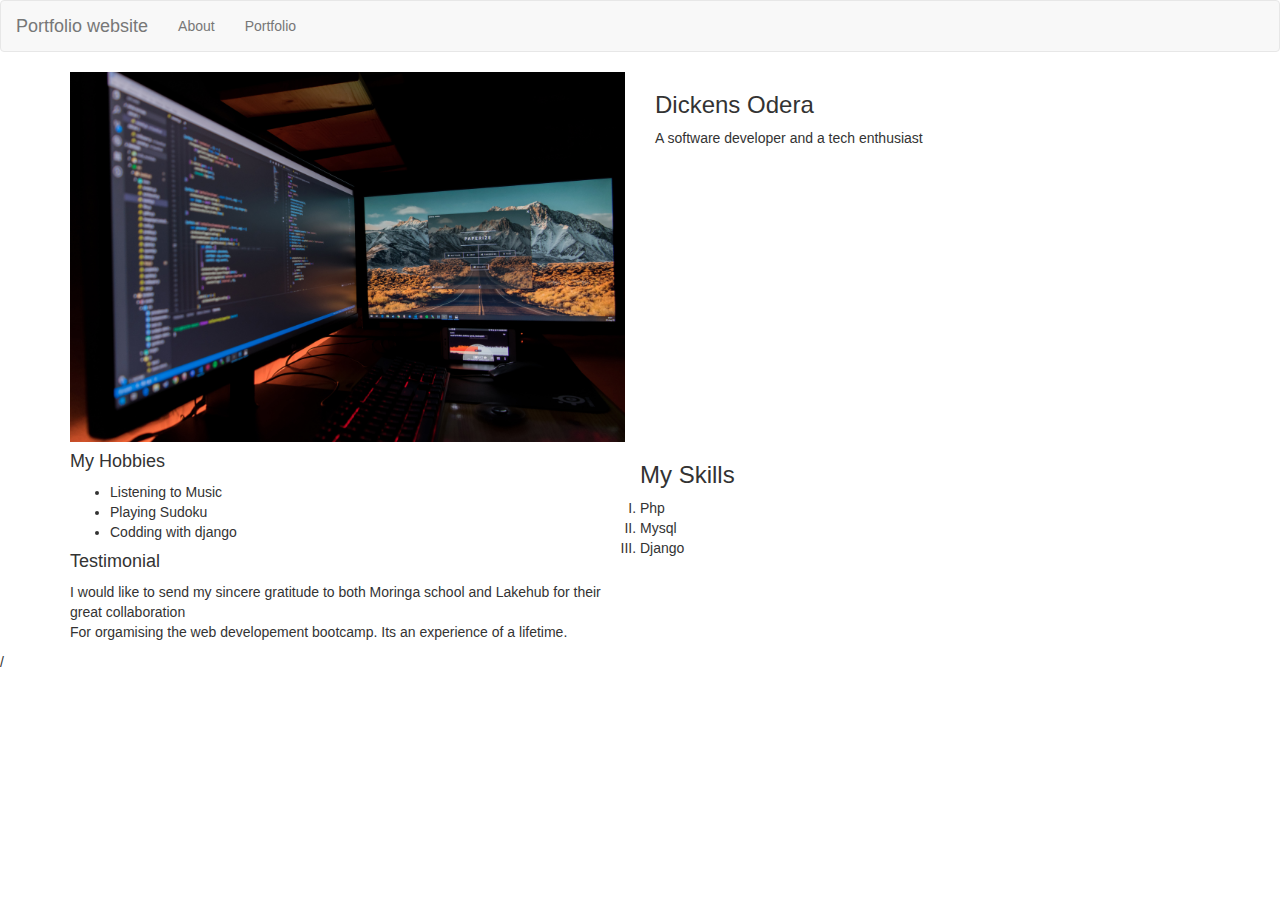
==== index.html @ de45d18e "Moringa school and lakehub web development bootcamp" ====
<!DOCTYPE html>
<html>
<head>
    <meta charset="utf-8" />
    <meta http-equiv="X-UA-Compatible" content="IE=edge">
    <title>Page Title</title>
    <meta name="viewport" content="width=device-width, initial-scale=1">
    <link rel="stylesheet" type="text/css" media="screen" href="static/bootstrap/css/bootstrap.min.css" />
</head>
<body>
        <nav class="navbar navbar-default">
            <div class="container-fluid">
                <div class="navbar-header">
                        <button type="button" class="navbar-toggle" data-toggle="collapse" data-target="#collapsed-navigation">
                                <span class="icon-bar"></span>
                                <span class="icon-bar"></span>
                                <span class="icon-bar"></span>
                                <span class="icon-bar"></span>
                        </button>
                        <a href="#" class="navbar-brand">Portfolio website</a>
                </div>
                <div class="collapse navbar-collapse" id="collapsed-navigation">
                    <ul class="nav navbar-nav">
                            <li><a href="about.html">About</a></li>
                            <li><a href="index.html">Portfolio</a></li>
                    </ul>
                </div>
            
            </div>
        </nav>
    <div class="container">
        <section class="main">
        <div class="row">
            <div class="col-md-6">
                <img src="media/fotis-fotopoulos-790373-unsplash.jpg" class="img-responsive" alt="no image" height="100px" width="100%"/>
            </div>
            <div class="col-md-6">
                    <h3>Dickens Odera</h3>
                    <p>A software developer and a tech enthusiast</p>
            </div>
        </div>
        <div class="row">
            <div class="col-md-6">
                <h4>My Hobbies</h4>
                <ul>
                    <li>
                        Listening to Music
                    </li>
                    <li>
                        Playing Sudoku
                    </li>
                    <li>
                        Codding with django
                    </li>
                </ul>
                <h4>Testimonial</h4>
                <p>I would like to send my sincere gratitude to both Moringa school and Lakehub for their great collaboration<br>
                For orgamising the web developement bootcamp. Its an experience of a lifetime.
                </p>
            </div>
            <div class="col md-6">
                <h3>My Skills</h3>
                <ol type="I">
                    <li>
                        Php
                    </li>
                    <li>
                        Mysql
                    </li>
                    <li>Django</li>
                </ol>
            </div>
        </div>
           </div>
        </section>
    <script src="static/bootstrap/includes/js/jquery-1.8.2.min.js"></script>
    <script src="https://stackpath.bootstrapcdn.com/bootstrap/4.1.3/js/bootstrap.min.js"></script>
    /<!--<script src="static/bootstrap/js/bootstrap.min.js"></script>-->

</body>
</html>
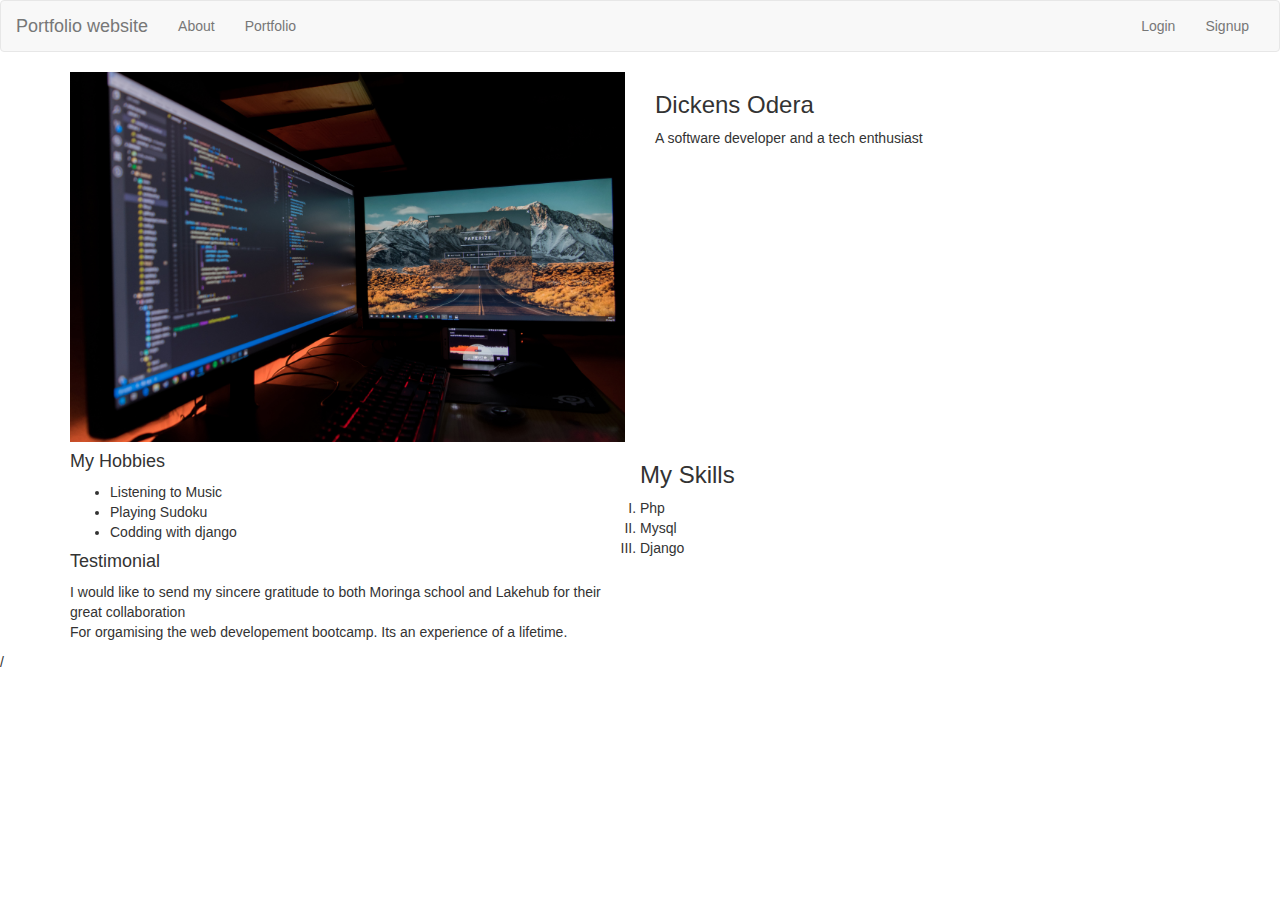
==== commit 240bc465: "Adding login and signup links" ====
--- a/index.html
+++ b/index.html
@@ -23,6 +23,10 @@
                     <ul class="nav navbar-nav">
                             <li><a href="about.html">About</a></li>
                             <li><a href="index.html">Portfolio</a></li>
+                    </ul>
+                    <ul class="nav navbar-nav navbar-right">
+                        <li><a href="#">Login</a></li>
+                        <li><a href="#">Signup</a></li>
                     </ul>
                 </div>
             
@@ -73,7 +77,11 @@
         </div>
            </div>
         </section>
-    <script src="static/bootstrap/includes/js/jquery-1.8.2.min.js"></script>
+    <!--<script src="static/bootstrap/includes/js/jquery-1.8.2.min.js"></script>-->
+    <script
+  src="https://code.jquery.com/jquery-3.3.1.min.js"
+  integrity="sha256-FgpCb/KJQlLNfOu91ta32o/NMZxltwRo8QtmkMRdAu8="
+  crossorigin="anonymous"></script>
     <script src="https://stackpath.bootstrapcdn.com/bootstrap/4.1.3/js/bootstrap.min.js"></script>
     /<!--<script src="static/bootstrap/js/bootstrap.min.js"></script>-->
 
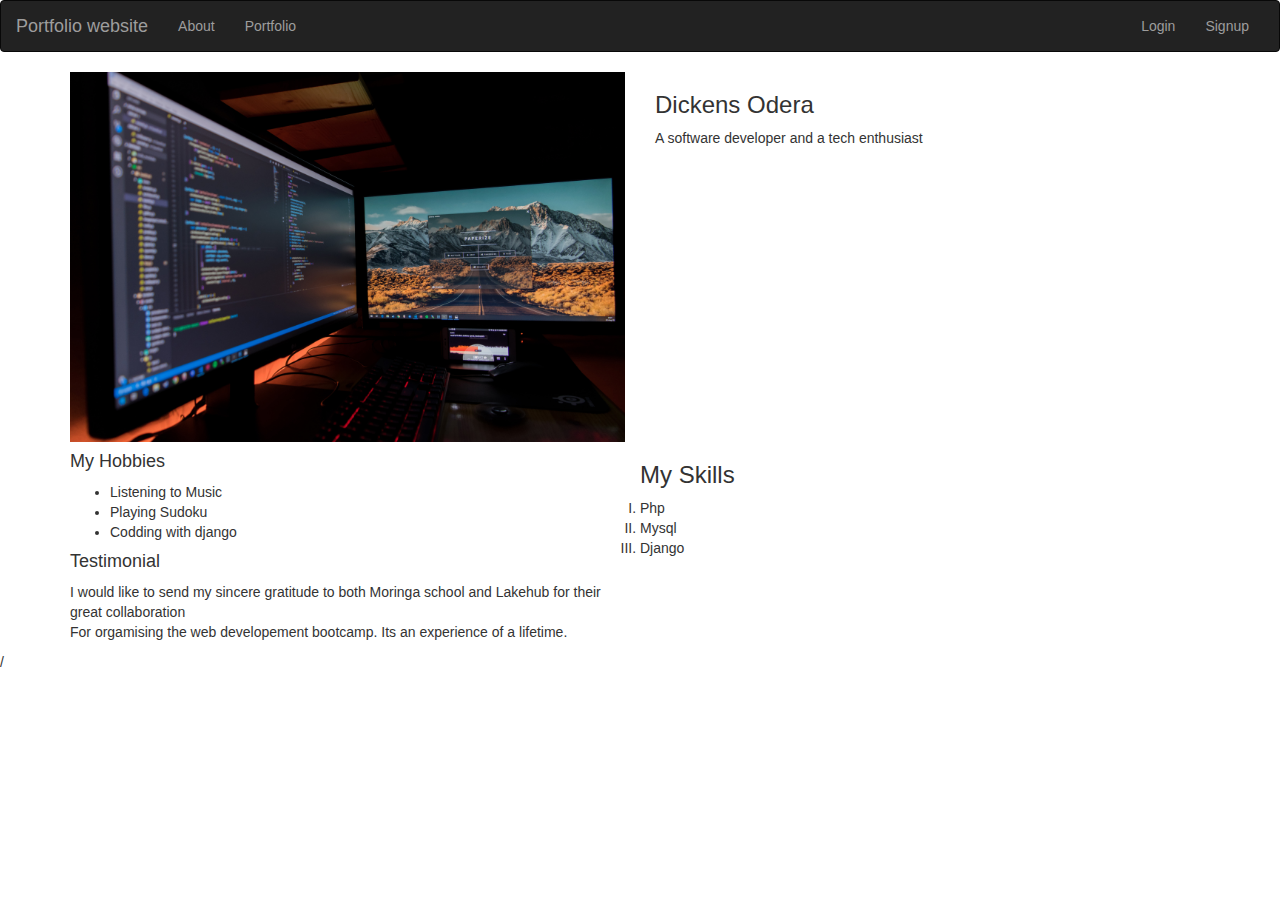
==== commit 002da694: "Changing the nav class from  navbar-defautl to a navbar-inverse" ====
--- a/index.html
+++ b/index.html
@@ -8,7 +8,7 @@
     <link rel="stylesheet" type="text/css" media="screen" href="static/bootstrap/css/bootstrap.min.css" />
 </head>
 <body>
-        <nav class="navbar navbar-default">
+        <nav class="navbar navbar-inverse">
             <div class="container-fluid">
                 <div class="navbar-header">
                         <button type="button" class="navbar-toggle" data-toggle="collapse" data-target="#collapsed-navigation">
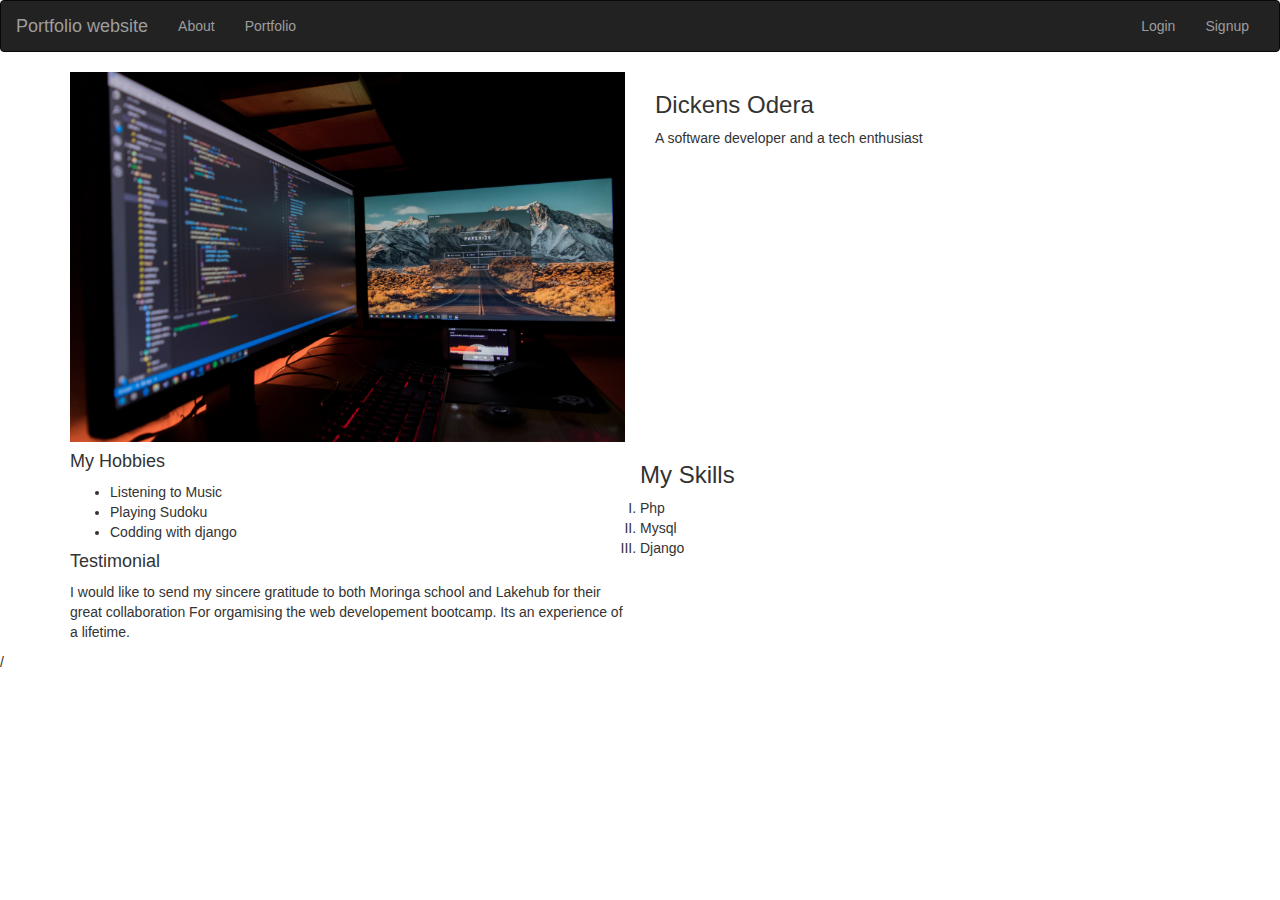
==== commit 489c0a26: "Modifying the navbar content" ====
--- a/index.html
+++ b/index.html
@@ -29,7 +29,6 @@
                         <li><a href="#">Signup</a></li>
                     </ul>
                 </div>
-            
             </div>
         </nav>
     <div class="container">
@@ -58,7 +57,7 @@
                     </li>
                 </ul>
                 <h4>Testimonial</h4>
-                <p>I would like to send my sincere gratitude to both Moringa school and Lakehub for their great collaboration<br>
+                <p>I would like to send my sincere gratitude to both Moringa school and Lakehub for their great collaboration
                 For orgamising the web developement bootcamp. Its an experience of a lifetime.
                 </p>
             </div>
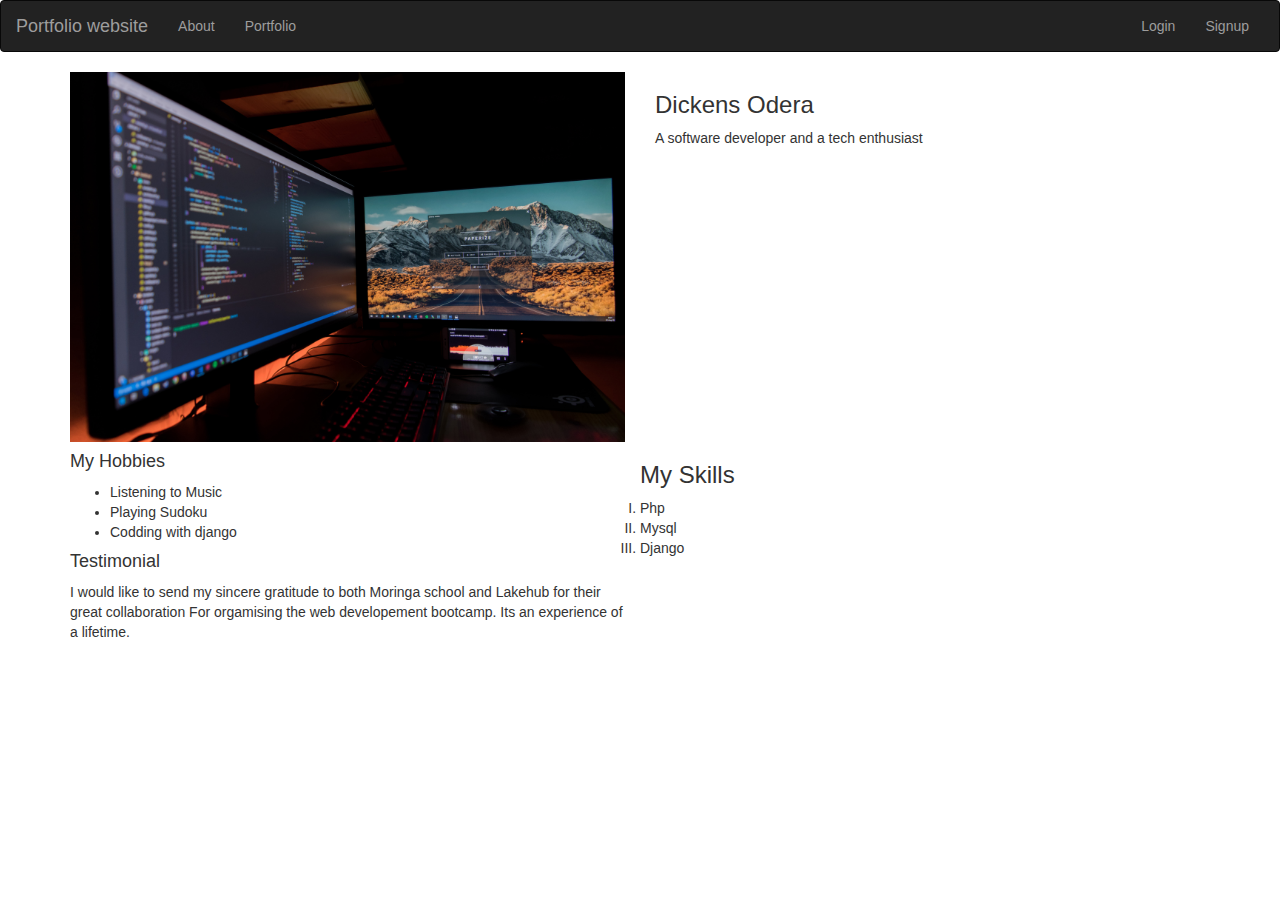
==== commit 19851050: "Playing arounf with javascript functions" ====
--- a/index.html
+++ b/index.html
@@ -29,7 +29,7 @@
                         <li><a href="#">Signup</a></li>
                     </ul>
                 </div>
-            </div>
+                        </div>
         </nav>
     <div class="container">
         <section class="main">
@@ -82,7 +82,7 @@
   integrity="sha256-FgpCb/KJQlLNfOu91ta32o/NMZxltwRo8QtmkMRdAu8="
   crossorigin="anonymous"></script>
     <script src="https://stackpath.bootstrapcdn.com/bootstrap/4.1.3/js/bootstrap.min.js"></script>
-    /<!--<script src="static/bootstrap/js/bootstrap.min.js"></script>-->
-
+    <!--<script src="static/bootstrap/js/bootstrap.min.js"></script>-->
+<script src="index.js"></script>
 </body>
 </html>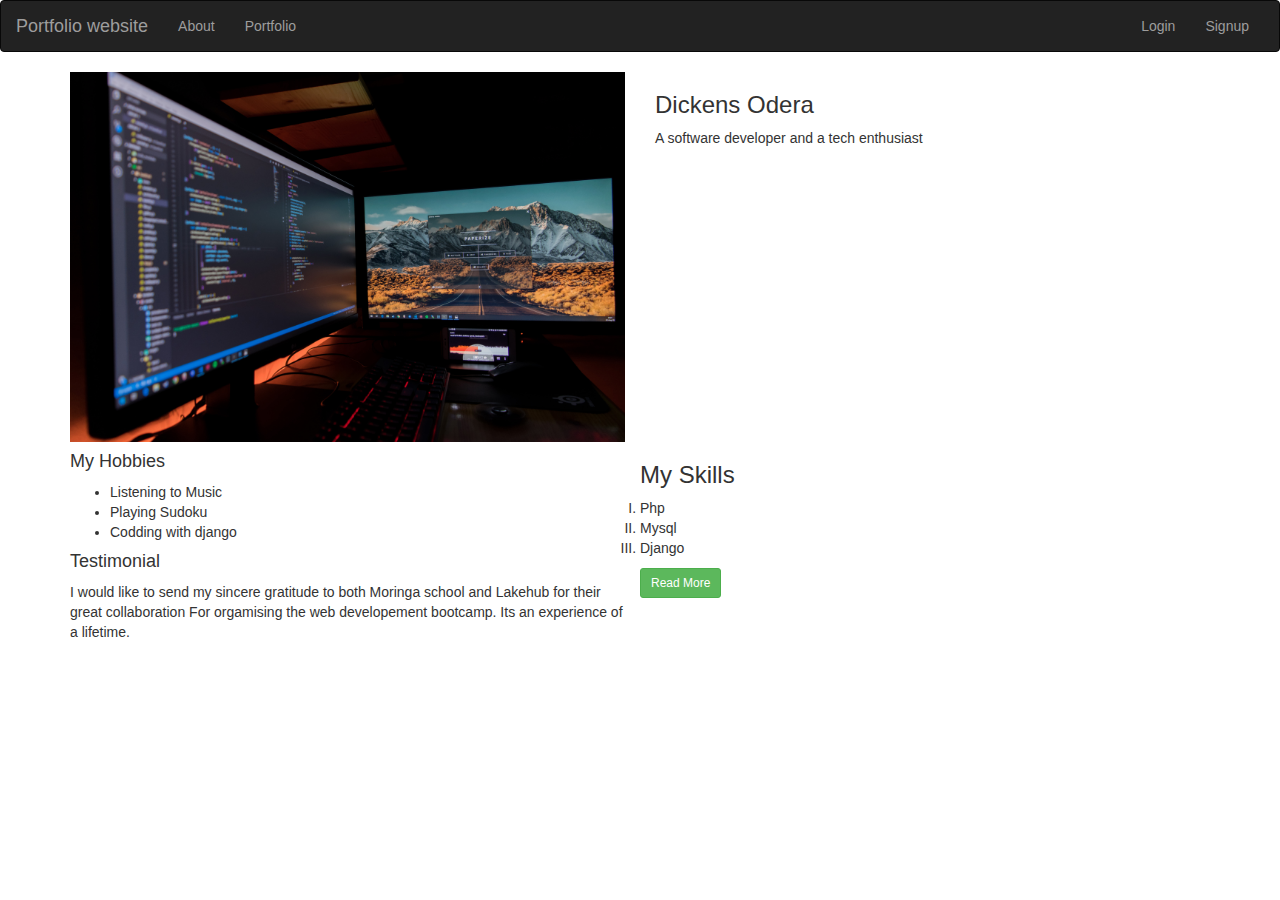
==== commit 80d48e8b: "getting user input" ====
--- a/index.html
+++ b/index.html
@@ -72,6 +72,9 @@
                     </li>
                     <li>Django</li>
                 </ol>
+               <button class="btn btn-success btn-sm" id="btn-msg" onClick="sayHello()">
+                   Read More
+               </button>
             </div>
         </div>
            </div>
